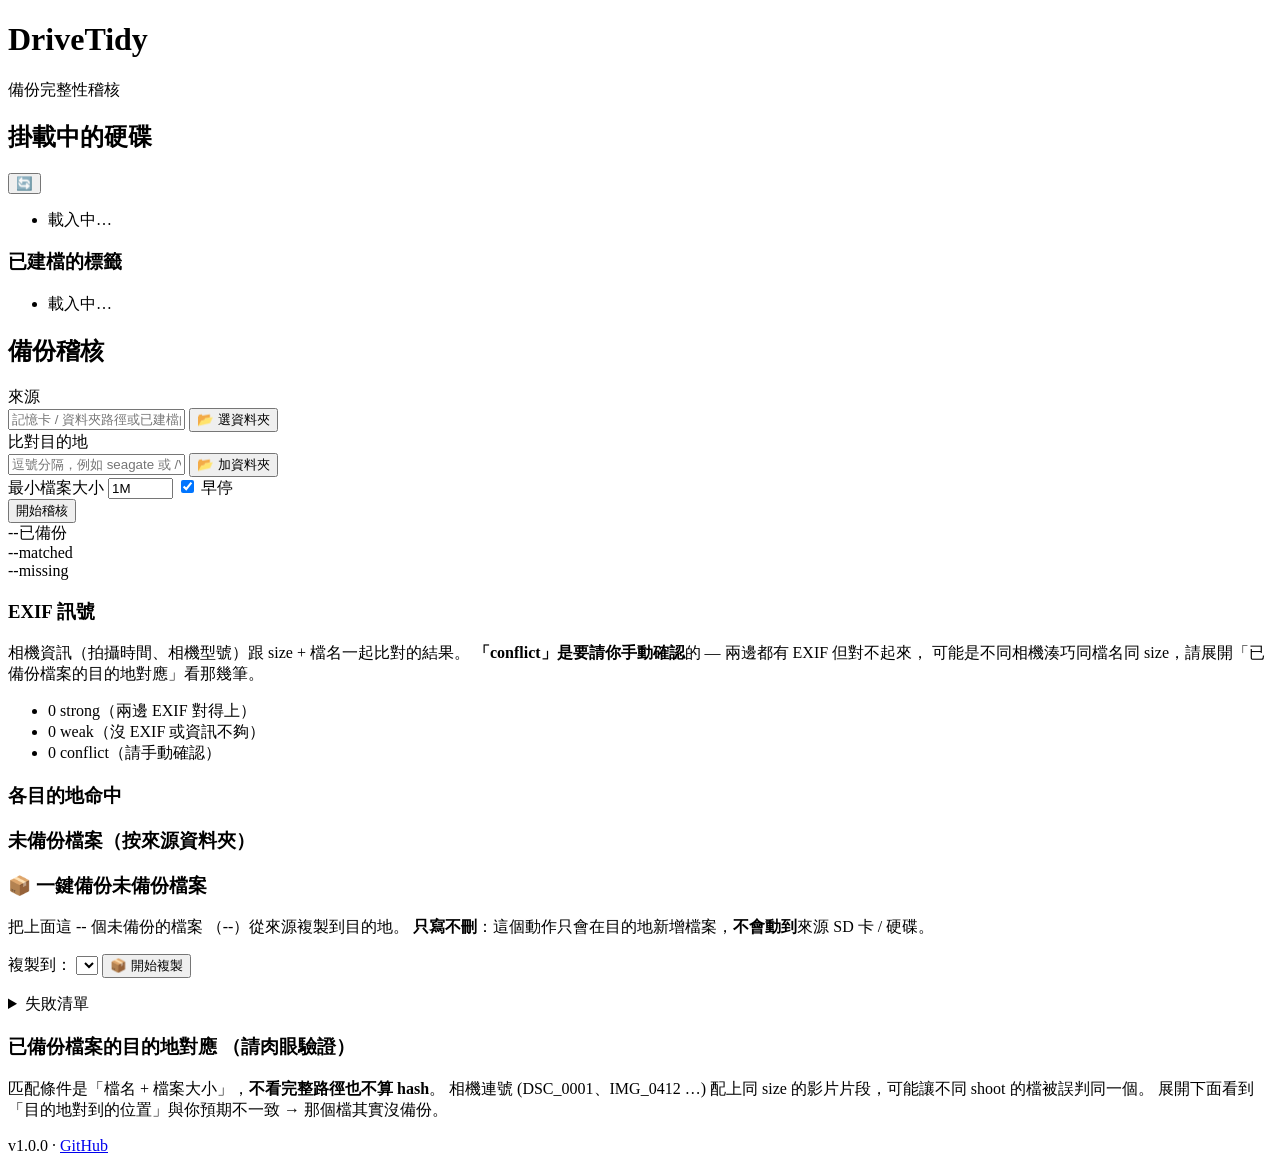
==== drivetidy/gui/templates/index.html @ 3e62a5ca "Initial commit: DriveTidy v1.0.0 — open-source backup integrity auditor" ====
<!DOCTYPE html>
<html lang="zh-TW">
<head>
<meta charset="UTF-8">
<meta name="viewport" content="width=device-width, initial-scale=1">
<title>DriveTidy</title>
<link rel="stylesheet" href="/static/styles.css">
</head>
<body>

<header>
  <h1>DriveTidy</h1>
  <span class="tagline">備份完整性稽核</span>
</header>

<main>
  <section class="panel drives-panel">
    <header><h2>掛載中的硬碟</h2><button id="refresh-drives">🔄</button></header>
    <ul id="drives-list"><li class="placeholder">載入中…</li></ul>

    <h3>已建檔的標籤</h3>
    <ul id="labels-list"><li class="placeholder">載入中…</li></ul>
  </section>

  <section class="panel audit-panel">
    <header><h2>備份稽核</h2></header>

    <form id="audit-form">
      <label class="row">
        <span>來源</span>
        <div class="input-with-pick">
          <input type="text" id="audit-source" placeholder="記憶卡 / 資料夾路徑或已建檔的 label">
          <button type="button" class="pick-btn" id="pick-source" title="叫出資料夾選擇器">📂 選資料夾</button>
        </div>
      </label>

      <label class="row">
        <span>比對目的地</span>
        <div class="input-with-pick">
          <input type="text" id="audit-against" placeholder="逗號分隔，例如 seagate 或 /Volumes/seagate/Photos">
          <button type="button" class="pick-btn" id="pick-against" title="叫出資料夾選擇器加進比對清單">📂 加資料夾</button>
        </div>
      </label>

      <div class="row inline">
        <label>最小檔案大小
          <input type="text" id="audit-min-size" value="1M" size="6">
        </label>
        <label>
          <input type="checkbox" id="audit-early-stop" checked> 早停
        </label>
      </div>

      <button type="submit" id="audit-run-btn">開始稽核</button>
      <span id="audit-status" class="status"></span>
    </form>

    <div id="audit-result" class="result hidden">
      <div class="big-stat-row">
        <div class="big-stat"><span class="num" id="audit-pct">--</span><span class="label">已備份</span></div>
        <div class="big-stat"><span class="num" id="audit-matched">--</span><span class="label">matched</span></div>
        <div class="big-stat warn"><span class="num" id="audit-missing">--</span><span class="label">missing</span></div>
      </div>

      <div class="bar"><div class="bar-fill" id="audit-bar"></div></div>

      <div id="audit-evidence" class="evidence-block hidden">
        <h3>EXIF 訊號</h3>
        <p class="match-help">
          相機資訊（拍攝時間、相機型號）跟 size + 檔名一起比對的結果。
          <strong>「conflict」是要請你手動確認</strong>的 — 兩邊都有 EXIF 但對不起來，
          可能是不同相機湊巧同檔名同 size，請展開「已備份檔案的目的地對應」看那幾筆。
        </p>
        <ul class="evidence-counts">
          <li class="ev-strong"><span class="num" id="evidence-strong">0</span> strong（兩邊 EXIF 對得上）</li>
          <li class="ev-weak"><span class="num" id="evidence-weak">0</span> weak（沒 EXIF 或資訊不夠）</li>
          <li class="ev-conflict"><span class="num" id="evidence-conflict">0</span> conflict（請手動確認）</li>
        </ul>
      </div>

      <h3>各目的地命中</h3>
      <ul id="audit-per-dest"></ul>

      <h3>未備份檔案（按來源資料夾）</h3>
      <div id="audit-missing-list"></div>

      <div id="backup-missing-block" class="backup-block hidden">
        <h3>📦 一鍵備份未備份檔案</h3>
        <p class="match-help">
          把上面這 <span id="backup-count">--</span> 個未備份的檔案
          （<span id="backup-bytes">--</span>）從來源複製到目的地。
          <strong>只寫不刪</strong>：這個動作只會在目的地新增檔案，<strong>不會動到</strong>來源 SD 卡 / 硬碟。
        </p>
        <div class="row">
          <label>複製到：
            <select id="backup-dest-ident"></select>
          </label>
          <button type="button" class="btn primary" id="backup-run-btn">📦 開始複製</button>
          <span id="backup-status" class="status"></span>
        </div>
        <div id="backup-result" class="hidden">
          <p id="backup-result-summary"></p>
          <details id="backup-failed-details" class="hidden">
            <summary>失敗清單</summary>
            <ul id="backup-failed-list"></ul>
          </details>
        </div>
      </div>

      <h3>已備份檔案的目的地對應 <span class="match-warn">（請肉眼驗證）</span></h3>
      <p class="match-help">
        匹配條件是「檔名 + 檔案大小」，<strong>不看完整路徑也不算 hash</strong>。
        相機連號 (DSC_0001、IMG_0412 …) 配上同 size 的影片片段，可能讓不同 shoot 的檔被誤判同一個。
        展開下面看到「目的地對到的位置」與你預期不一致 → 那個檔其實沒備份。
      </p>
      <div id="audit-matched-list"></div>
    </div>
  </section>
</main>

<footer>
  <span id="version">v1.0.0</span> ·
  <a href="https://github.com/wt/drivetidy" target="_blank" rel="noopener">GitHub</a>
</footer>

<script src="/static/app.js"></script>
</body>
</html>
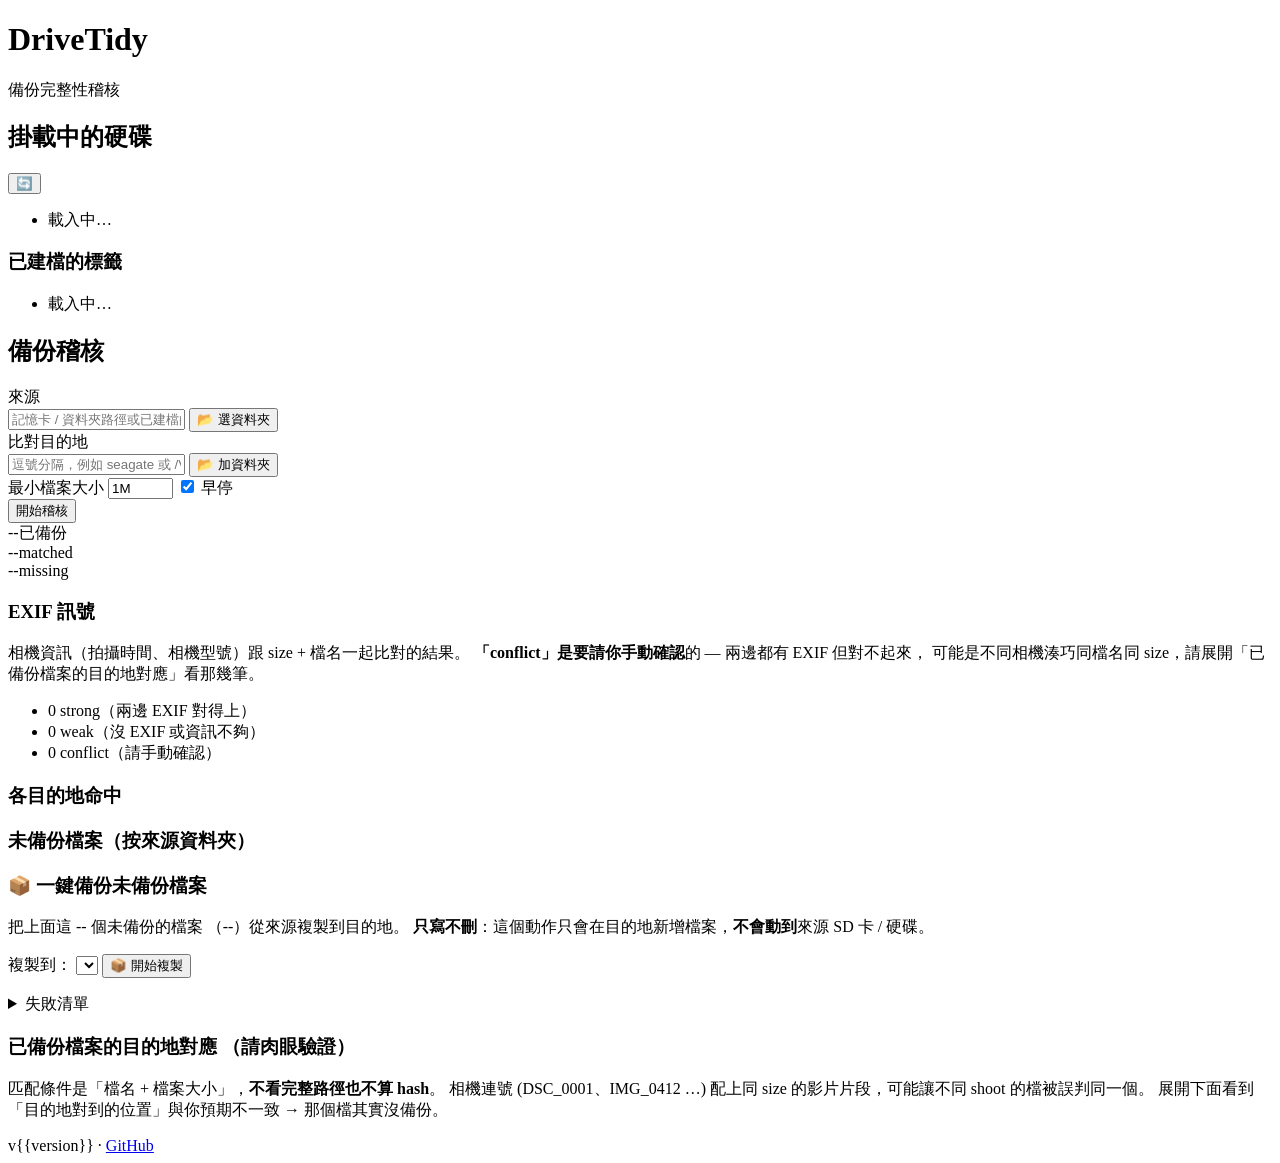
==== commit 8a9d4e81: "fix runtime crash + close hygiene gaps from independent review" ====
--- a/drivetidy/gui/templates/index.html
+++ b/drivetidy/gui/templates/index.html
@@ -1,4 +1,5 @@
 <!DOCTYPE html>
+<!-- SPDX-License-Identifier: GPL-3.0-or-later -->
 <html lang="zh-TW">
 <head>
 <meta charset="UTF-8">
@@ -119,8 +120,8 @@
 </main>
 
 <footer>
-  <span id="version">v1.0.0</span> ·
-  <a href="https://github.com/wt/drivetidy" target="_blank" rel="noopener">GitHub</a>
+  <span id="version">v{{version}}</span> ·
+  <a href="https://github.com/adom-near/drivetidy" target="_blank" rel="noopener">GitHub</a>
 </footer>
 
 <script src="/static/app.js"></script>
